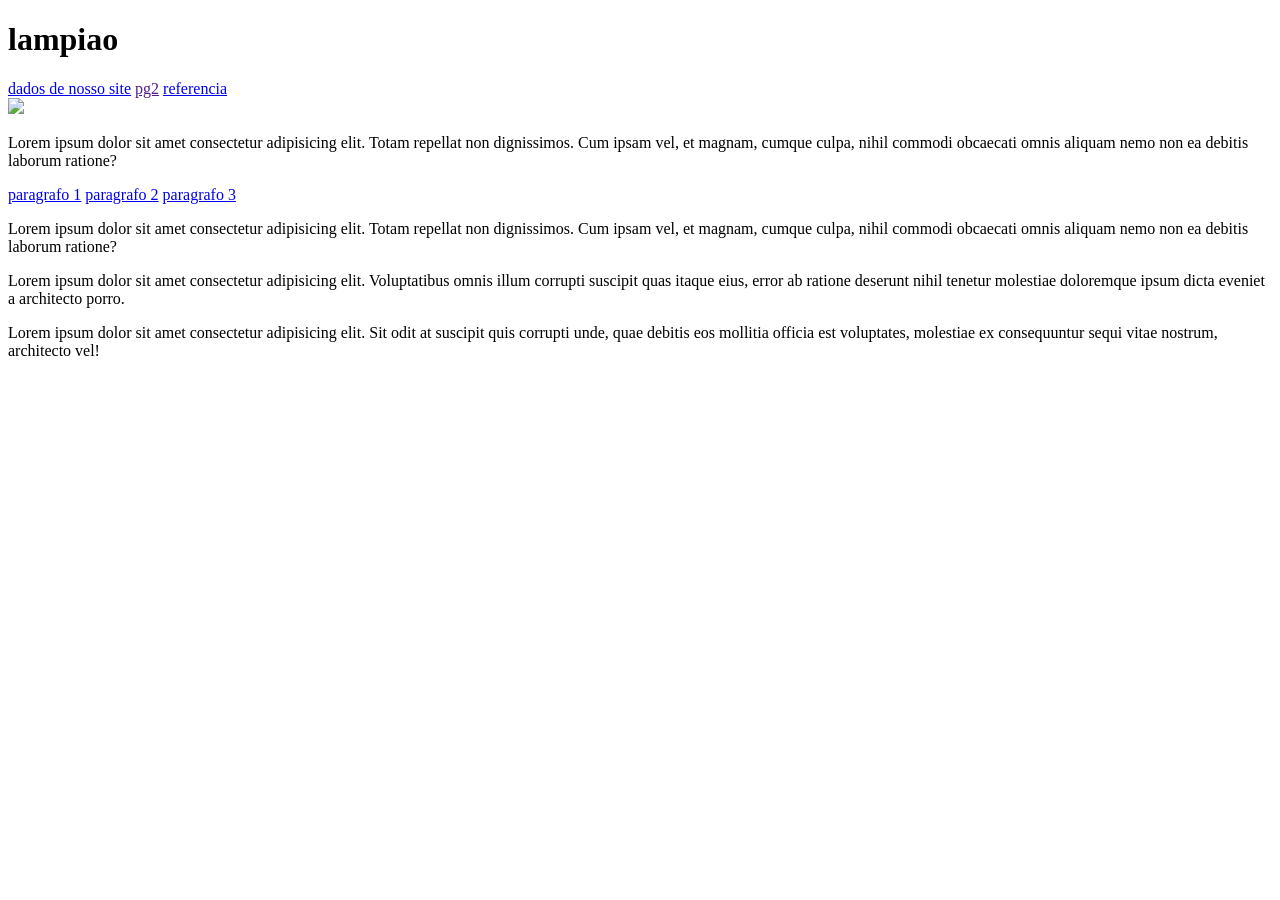
==== index.html @ 720c4dc4 "Update index.html" ====
<!DOCTYPE html>
<html lang="en">
<head>
    <link rel="stylesheet" href="style.css">
    <meta charset="UTF-8">
    <meta name="viewport" content="width=device-width, initial-scale=1.0">
    <title>menu</title>
</head>
<body>
    <header>
        <h1>lampiao</h1>
        <div>
        <a href="nosso site.html">dados de nosso site</a>
        <a href="">pg2</a>
        <a target="_blank" href="https://share.google/kqSGuErQjIqFH7eW9">referencia</a>
        </div>
    </header>
    <div id=tudo>
    <section>
            <aside id="tudao">
            <img src="https://share.google/JJc9Oe7qr2lEFeTs8">
            <p id="p1">Lorem ipsum dolor sit amet consectetur adipisicing elit. Totam repellat non dignissimos. Cum ipsam vel, et magnam, cumque culpa, nihil commodi obcaecati omnis aliquam nemo non ea debitis laborum ratione?</p>
            <a href="#p1">paragrafo 1</a>
            <a href="#p2">paragrafo 2</a>
            <a href="#p3">paragrafo 3</a>
            </aside>
        <div class=resto>
    <p id="p1">Lorem ipsum dolor sit amet consectetur adipisicing elit. Totam repellat non dignissimos. Cum ipsam vel, et magnam, cumque culpa, nihil commodi obcaecati omnis aliquam nemo non ea debitis laborum ratione?</p>
    <p id="p2">Lorem ipsum dolor sit amet consectetur adipisicing elit. Voluptatibus omnis illum corrupti suscipit quas itaque eius, error ab ratione deserunt nihil tenetur molestiae doloremque ipsum dicta eveniet a architecto porro.</p>
    <p id="p3">Lorem ipsum dolor sit amet consectetur adipisicing elit. Sit odit at suscipit quis corrupti unde, quae debitis eos mollitia officia est voluptates, molestiae ex consequuntur sequi vitae nostrum, architecto vel!</p>
    </section>
    </div>
    </div>
<footer>
    <h1></h1>
</footer>
</body>
</html>
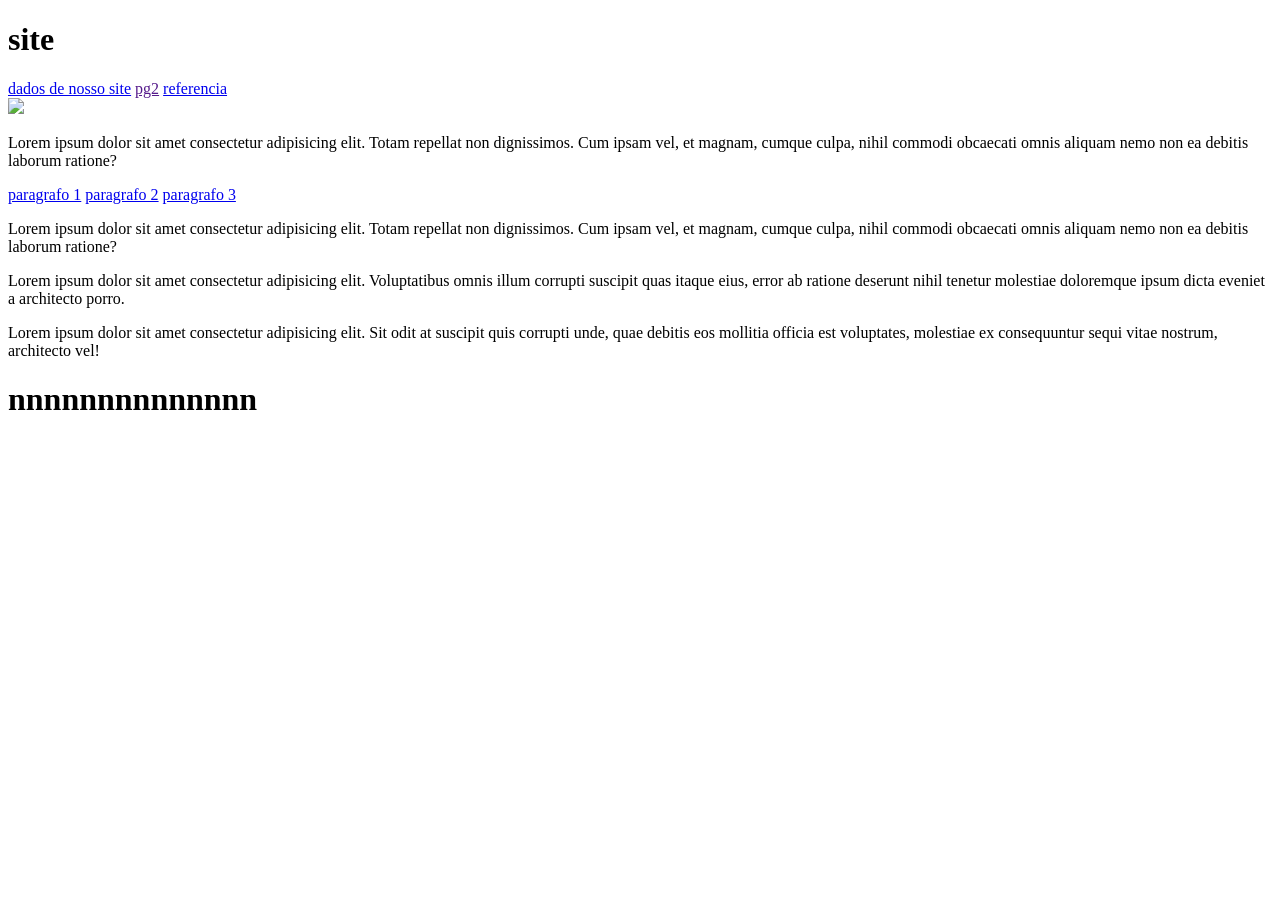
==== commit 5d44af32: "Update index.html" ====
--- a/index.html
+++ b/index.html
@@ -8,7 +8,7 @@
 </head>
 <body>
     <header>
-        <h1>lampiao</h1>
+        <h1>site</h1>
         <div>
         <a href="nosso site.html">dados de nosso site</a>
         <a href="">pg2</a>
@@ -16,23 +16,23 @@
         </div>
     </header>
     <div id=tudo>
-    <section>
-            <aside id="tudao">
-            <img src="https://share.google/JJc9Oe7qr2lEFeTs8">
-            <p id="p1">Lorem ipsum dolor sit amet consectetur adipisicing elit. Totam repellat non dignissimos. Cum ipsam vel, et magnam, cumque culpa, nihil commodi obcaecati omnis aliquam nemo non ea debitis laborum ratione?</p>
-            <a href="#p1">paragrafo 1</a>
-            <a href="#p2">paragrafo 2</a>
-            <a href="#p3">paragrafo 3</a>
-            </aside>
-        <div class=resto>
-    <p id="p1">Lorem ipsum dolor sit amet consectetur adipisicing elit. Totam repellat non dignissimos. Cum ipsam vel, et magnam, cumque culpa, nihil commodi obcaecati omnis aliquam nemo non ea debitis laborum ratione?</p>
-    <p id="p2">Lorem ipsum dolor sit amet consectetur adipisicing elit. Voluptatibus omnis illum corrupti suscipit quas itaque eius, error ab ratione deserunt nihil tenetur molestiae doloremque ipsum dicta eveniet a architecto porro.</p>
-    <p id="p3">Lorem ipsum dolor sit amet consectetur adipisicing elit. Sit odit at suscipit quis corrupti unde, quae debitis eos mollitia officia est voluptates, molestiae ex consequuntur sequi vitae nostrum, architecto vel!</p>
-    </section>
-    </div>
+         <section>
+                <aside id="tudao">
+                <img src="https://share.google/JJc9Oe7qr2lEFeTs8">
+                <p id="p1">Lorem ipsum dolor sit amet consectetur adipisicing elit. Totam repellat non dignissimos. Cum ipsam vel, et magnam, cumque culpa, nihil commodi obcaecati omnis aliquam nemo non ea debitis laborum ratione?</p>
+                <a href="#p1">paragrafo 1</a>
+                <a href="#p2">paragrafo 2</a>
+                <a href="#p3">paragrafo 3</a>
+                </aside>
+            <div class=resto>
+                <p id="p1">Lorem ipsum dolor sit amet consectetur adipisicing elit. Totam repellat non dignissimos. Cum ipsam vel, et magnam, cumque culpa, nihil commodi obcaecati omnis aliquam nemo non ea debitis laborum ratione?</p>
+                <p id="p2">Lorem ipsum dolor sit amet consectetur adipisicing elit. Voluptatibus omnis illum corrupti suscipit quas itaque eius, error ab ratione deserunt nihil tenetur molestiae doloremque ipsum dicta eveniet a architecto porro.</p>
+                <p id="p3">Lorem ipsum dolor sit amet consectetur adipisicing elit. Sit odit at suscipit quis corrupti unde, quae debitis eos mollitia officia est voluptates, molestiae ex consequuntur sequi vitae nostrum, architecto vel!</p>
+            </div>
+        </section>
     </div>
 <footer>
-    <h1></h1>
+    <h1>nnnnnnnnnnnnnn</h1>
 </footer>
 </body>
 </html>
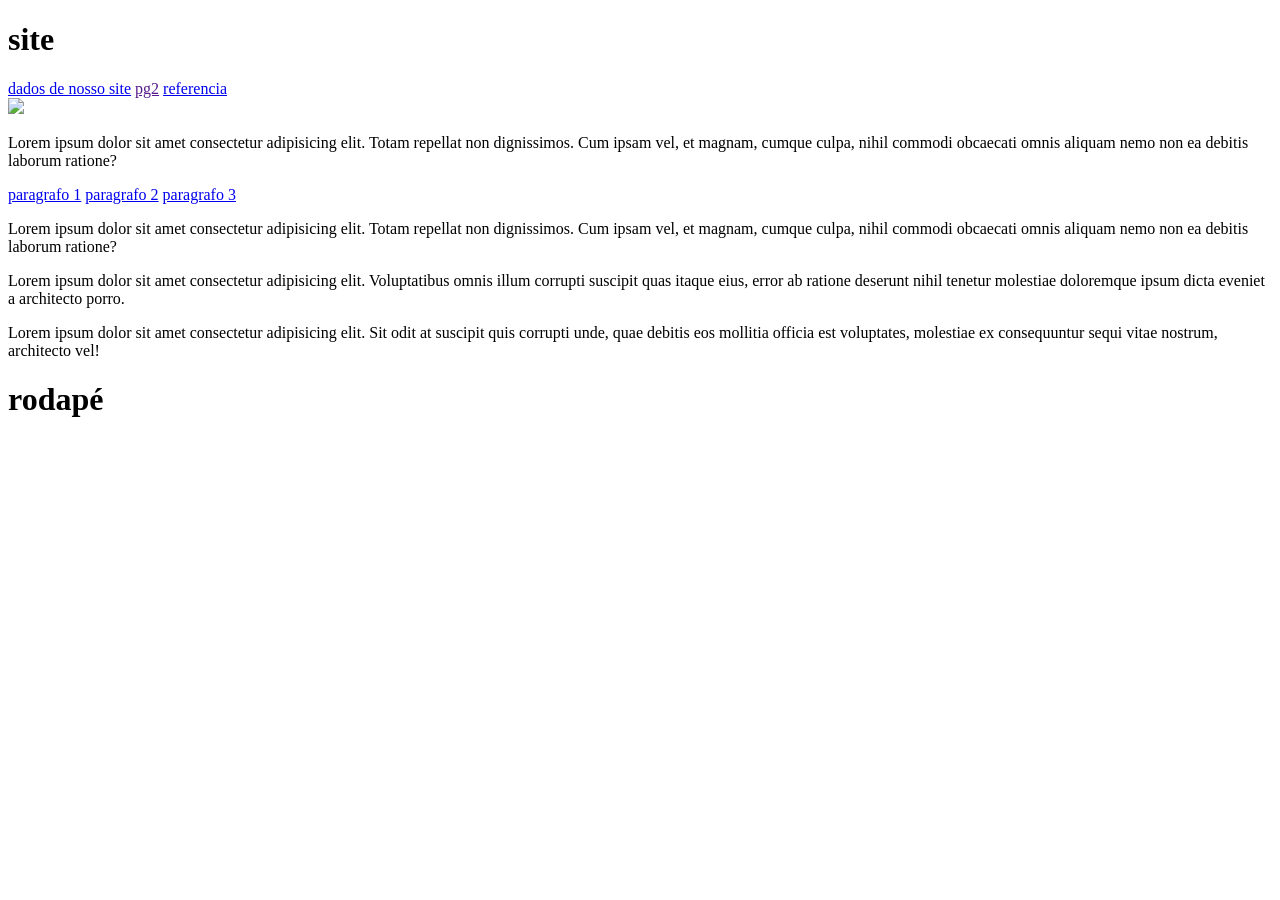
==== commit f641173a: "Add navigation and update footer heading in index.html" ====
--- a/index.html
+++ b/index.html
@@ -4,19 +4,18 @@
     <link rel="stylesheet" href="style.css">
     <meta charset="UTF-8">
     <meta name="viewport" content="width=device-width, initial-scale=1.0">
-    <title>menu</title>
+    <title>tipos de guitarras</title>
 </head>
 <body>
     <header>
         <h1>site</h1>
-        <div>
+        <nav>
         <a href="nosso site.html">dados de nosso site</a>
         <a href="">pg2</a>
         <a target="_blank" href="https://share.google/kqSGuErQjIqFH7eW9">referencia</a>
-        </div>
+        </nav>
     </header>
-    <div id=tudo>
-         <section>
+         <section id=tudo>
                 <aside id="tudao">
                 <img src="https://share.google/JJc9Oe7qr2lEFeTs8">
                 <p id="p1">Lorem ipsum dolor sit amet consectetur adipisicing elit. Totam repellat non dignissimos. Cum ipsam vel, et magnam, cumque culpa, nihil commodi obcaecati omnis aliquam nemo non ea debitis laborum ratione?</p>
@@ -30,9 +29,8 @@
                 <p id="p3">Lorem ipsum dolor sit amet consectetur adipisicing elit. Sit odit at suscipit quis corrupti unde, quae debitis eos mollitia officia est voluptates, molestiae ex consequuntur sequi vitae nostrum, architecto vel!</p>
             </div>
         </section>
-    </div>
 <footer>
-    <h1>nnnnnnnnnnnnnn</h1>
+    <h1>rodapé</h1>
 </footer>
 </body>
 </html>
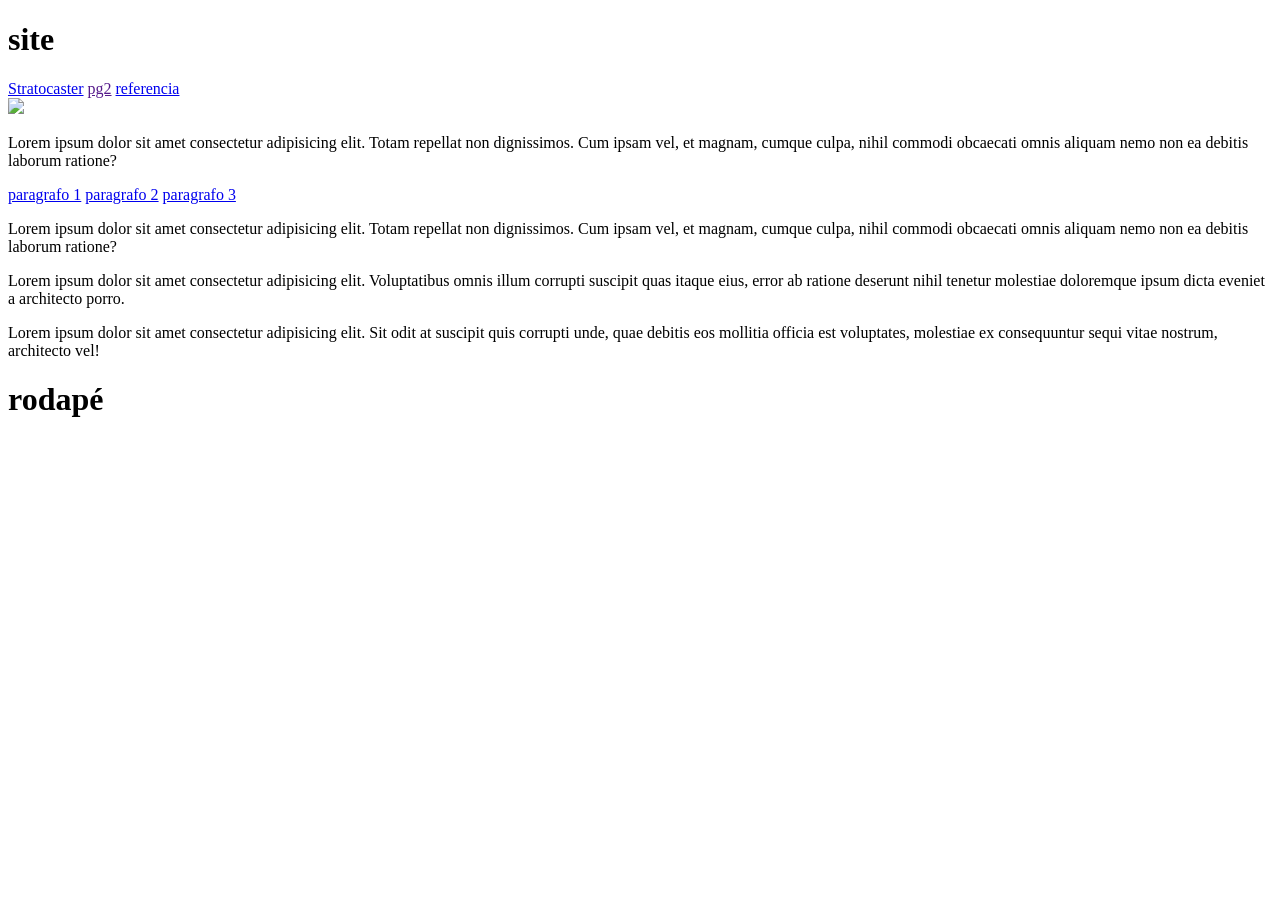
==== commit 28cb9c0f: "Update index.html" ====
--- a/index.html
+++ b/index.html
@@ -10,20 +10,20 @@
     <header>
         <h1>site</h1>
         <nav>
-        <a href="nosso site.html">dados de nosso site</a>
+        <a href="pg2.html">Stratocaster</a>
         <a href="">pg2</a>
         <a target="_blank" href="https://share.google/kqSGuErQjIqFH7eW9">referencia</a>
         </nav>
     </header>
-         <section id=tudo>
+         <section id="tudo">
                 <aside id="tudao">
                 <img src="https://share.google/JJc9Oe7qr2lEFeTs8">
-                <p id="p1">Lorem ipsum dolor sit amet consectetur adipisicing elit. Totam repellat non dignissimos. Cum ipsam vel, et magnam, cumque culpa, nihil commodi obcaecati omnis aliquam nemo non ea debitis laborum ratione?</p>
+                <p id="paside">Lorem ipsum dolor sit amet consectetur adipisicing elit. Totam repellat non dignissimos. Cum ipsam vel, et magnam, cumque culpa, nihil commodi obcaecati omnis aliquam nemo non ea debitis laborum ratione?</p>
                 <a href="#p1">paragrafo 1</a>
                 <a href="#p2">paragrafo 2</a>
                 <a href="#p3">paragrafo 3</a>
                 </aside>
-            <div class=resto>
+            <div class="resto">
                 <p id="p1">Lorem ipsum dolor sit amet consectetur adipisicing elit. Totam repellat non dignissimos. Cum ipsam vel, et magnam, cumque culpa, nihil commodi obcaecati omnis aliquam nemo non ea debitis laborum ratione?</p>
                 <p id="p2">Lorem ipsum dolor sit amet consectetur adipisicing elit. Voluptatibus omnis illum corrupti suscipit quas itaque eius, error ab ratione deserunt nihil tenetur molestiae doloremque ipsum dicta eveniet a architecto porro.</p>
                 <p id="p3">Lorem ipsum dolor sit amet consectetur adipisicing elit. Sit odit at suscipit quis corrupti unde, quae debitis eos mollitia officia est voluptates, molestiae ex consequuntur sequi vitae nostrum, architecto vel!</p>
